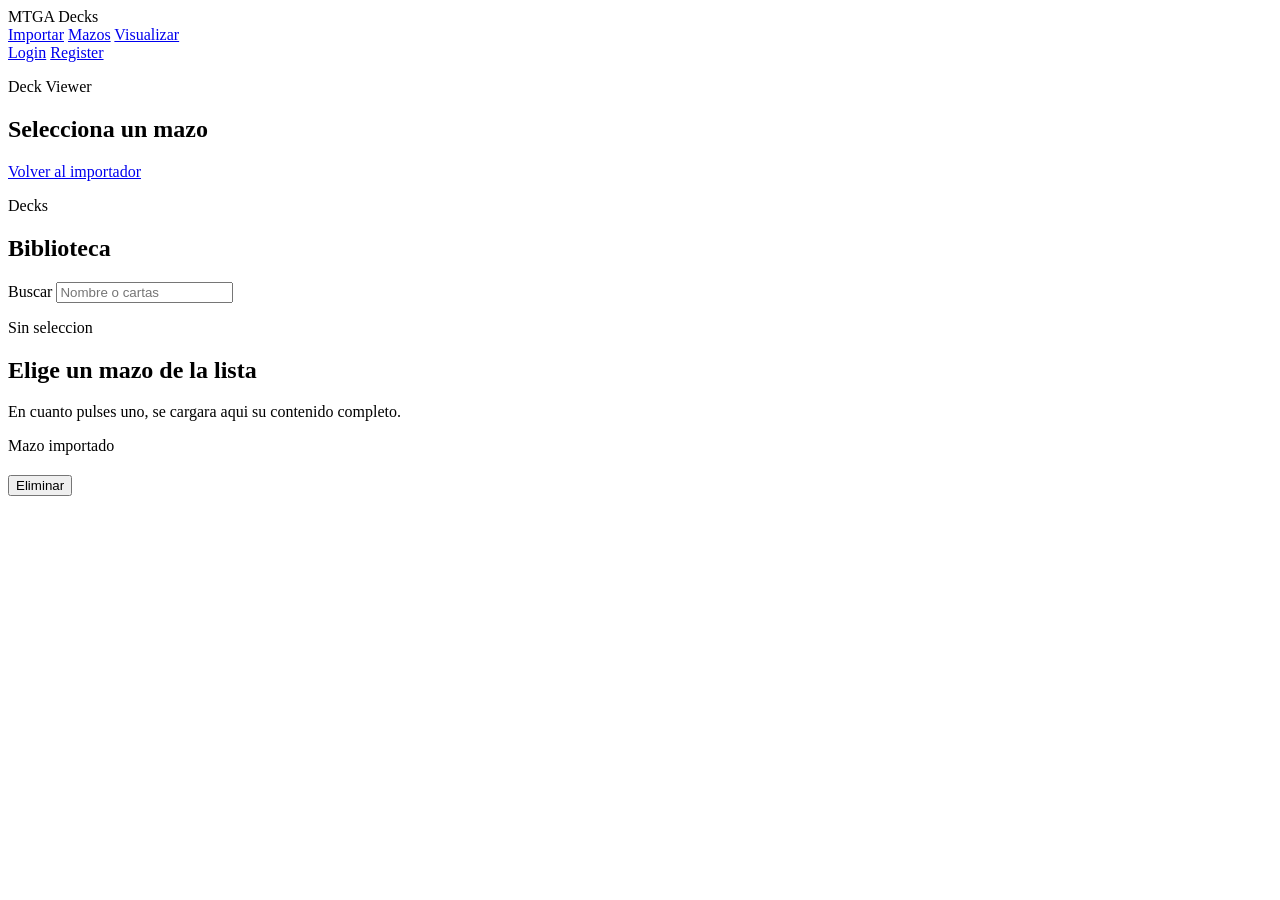
==== frontend/deck.html @ 8eca7d78 "fist commit" ====
<!DOCTYPE html>
<html lang="es">
  <head>
    <meta charset="UTF-8" />
    <meta name="viewport" content="width=device-width, initial-scale=1.0" />
    <title>Visor de Mazos</title>
    <link rel="preconnect" href="https://fonts.googleapis.com" />
    <link rel="preconnect" href="https://fonts.gstatic.com" crossorigin />
    <link
      href="https://fonts.googleapis.com/css2?family=Manrope:wght@400;500;700;800&family=Playfair+Display:wght@700&display=swap"
      rel="stylesheet"
    />
    <link rel="stylesheet" href="/styles.css" />
  </head>
  <body>
    <header class="topbar">
      <div class="brand">
        <span class="brand-mark" aria-hidden="true">
          <span></span>
          <span></span>
          <span></span>
        </span>
        <div class="brand-copy">
          <span class="brand-main">MTGA</span>
          <span class="brand-accent">Decks</span>
        </div>
      </div>

      <nav class="main-nav" aria-label="Principal">
        <a href="/">Importar</a>
        <a href="/">Mazos</a>
        <a href="/deck">Visualizar</a>
      </nav>

      <div class="account-links">
        <a href="/deck">Login</a>
        <a href="/">Register</a>
      </div>
    </header>

    <div class="page-shell">
      <section class="intro-band viewer-intro">
        <div class="intro-copy">
          <p class="kicker">Deck Viewer</p>
          <h1>Selecciona un mazo</h1>
        </div>
        <a class="action-button secondary-button back-link" href="/">Volver al importador</a>
      </section>

      <main class="viewer-layout">
        <aside class="panel collection-panel viewer-sidebar">
          <div class="panel-header">
            <div>
              <p class="panel-kicker">Decks</p>
              <h2>Biblioteca</h2>
            </div>
          </div>

          <label class="field-label" for="deck-search">Buscar</label>
          <input id="deck-search" type="search" placeholder="Nombre o cartas" />

          <div id="deck-list" class="deck-list" aria-live="polite"></div>
        </aside>

        <section class="panel viewer-panel">
          <div id="empty-state" class="empty-state">
            <p class="panel-kicker">Sin seleccion</p>
            <h2>Elige un mazo de la lista</h2>
            <p>En cuanto pulses uno, se cargara aqui su contenido completo.</p>
          </div>

          <article id="deck-detail" class="deck-detail hidden">
            <div class="deck-detail-header">
              <div>
                <p class="panel-kicker" id="detail-format">Mazo importado</p>
                <h2 id="detail-name"></h2>
              </div>
              <button id="delete-button" class="action-button danger-button">Eliminar</button>
            </div>

            <div id="detail-meta" class="detail-meta"></div>
            <div id="detail-sections" class="detail-sections"></div>
          </article>
        </section>
      </main>
    </div>

    <template id="deck-item-template">
      <button class="deck-item" type="button">
        <span class="deck-item-name"></span>
        <span class="deck-item-meta"></span>
      </button>
    </template>

    <template id="section-template">
      <section class="card-section">
        <div class="section-heading">
          <h3></h3>
          <span class="section-total"></span>
        </div>
        <div class="card-grid"></div>
      </section>
    </template>

    <script src="/shared.js"></script>
    <script src="/deck.js"></script>
  </body>
</html>
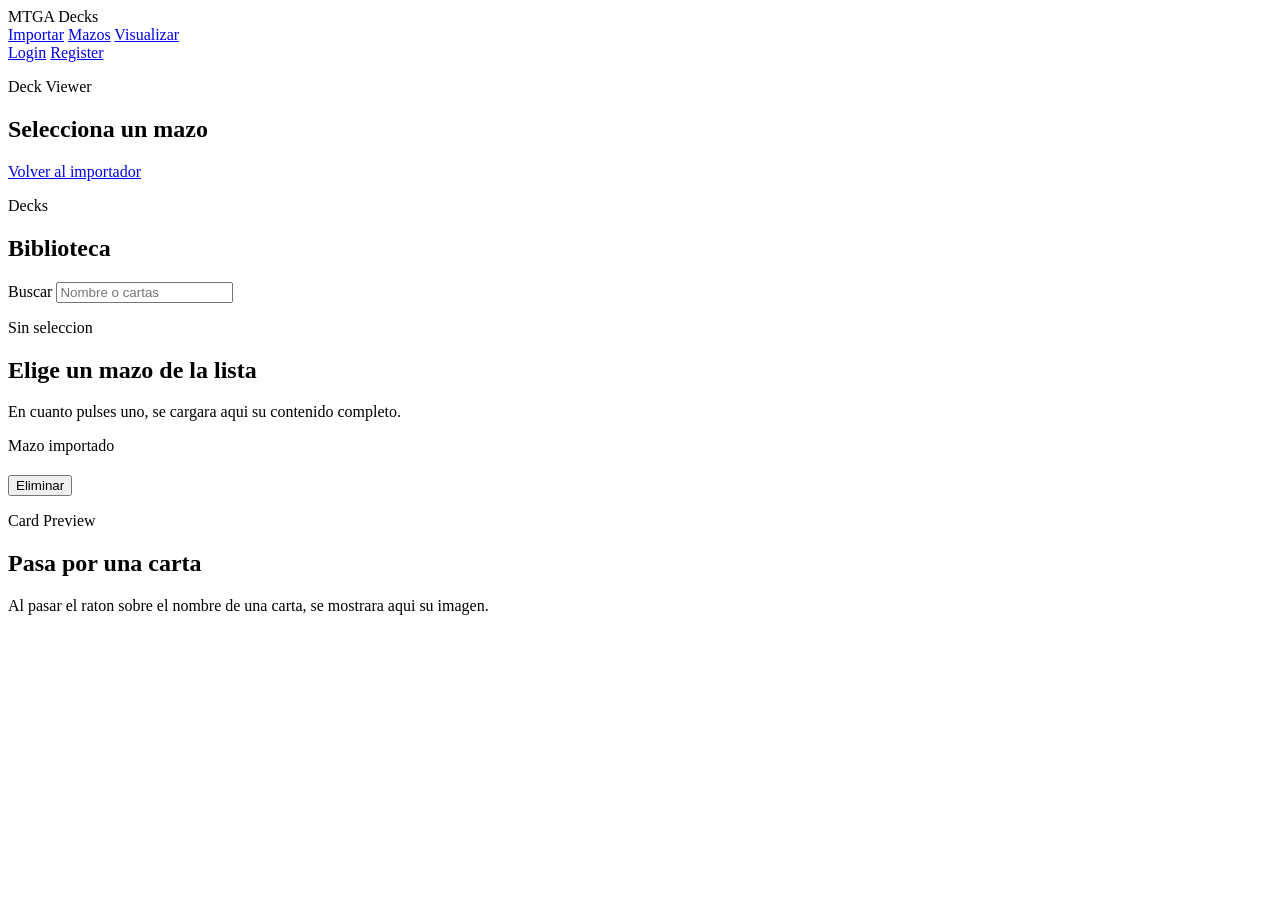
==== commit 611cb805: "uso api scryfall" ====
--- a/frontend/deck.html
+++ b/frontend/deck.html
@@ -1,4 +1,4 @@
-<!DOCTYPE html>
+﻿<!DOCTYPE html>
 <html lang="es">
   <head>
     <meta charset="UTF-8" />
@@ -47,7 +47,7 @@
         <a class="action-button secondary-button back-link" href="/">Volver al importador</a>
       </section>
 
-      <main class="viewer-layout">
+      <main class="viewer-layout viewer-layout-with-preview">
         <aside class="panel collection-panel viewer-sidebar">
           <div class="panel-header">
             <div>
@@ -82,6 +82,19 @@
             <div id="detail-sections" class="detail-sections"></div>
           </article>
         </section>
+
+        <aside class="panel preview-panel">
+          <div class="panel-header preview-panel-header">
+            <div>
+              <p class="panel-kicker">Card Preview</p>
+              <h2 id="preview-title">Pasa por una carta</h2>
+            </div>
+          </div>
+
+          <div id="card-preview" class="card-preview-empty">
+            <p>Al pasar el raton sobre el nombre de una carta, se mostrara aqui su imagen.</p>
+          </div>
+        </aside>
       </main>
     </div>
 
@@ -102,6 +115,9 @@
       </section>
     </template>
 
+    <script src="/parser.js"></script>
+    <script src="/api.js"></script>
+    <script src="/ui.js"></script>
     <script src="/shared.js"></script>
     <script src="/deck.js"></script>
   </body>
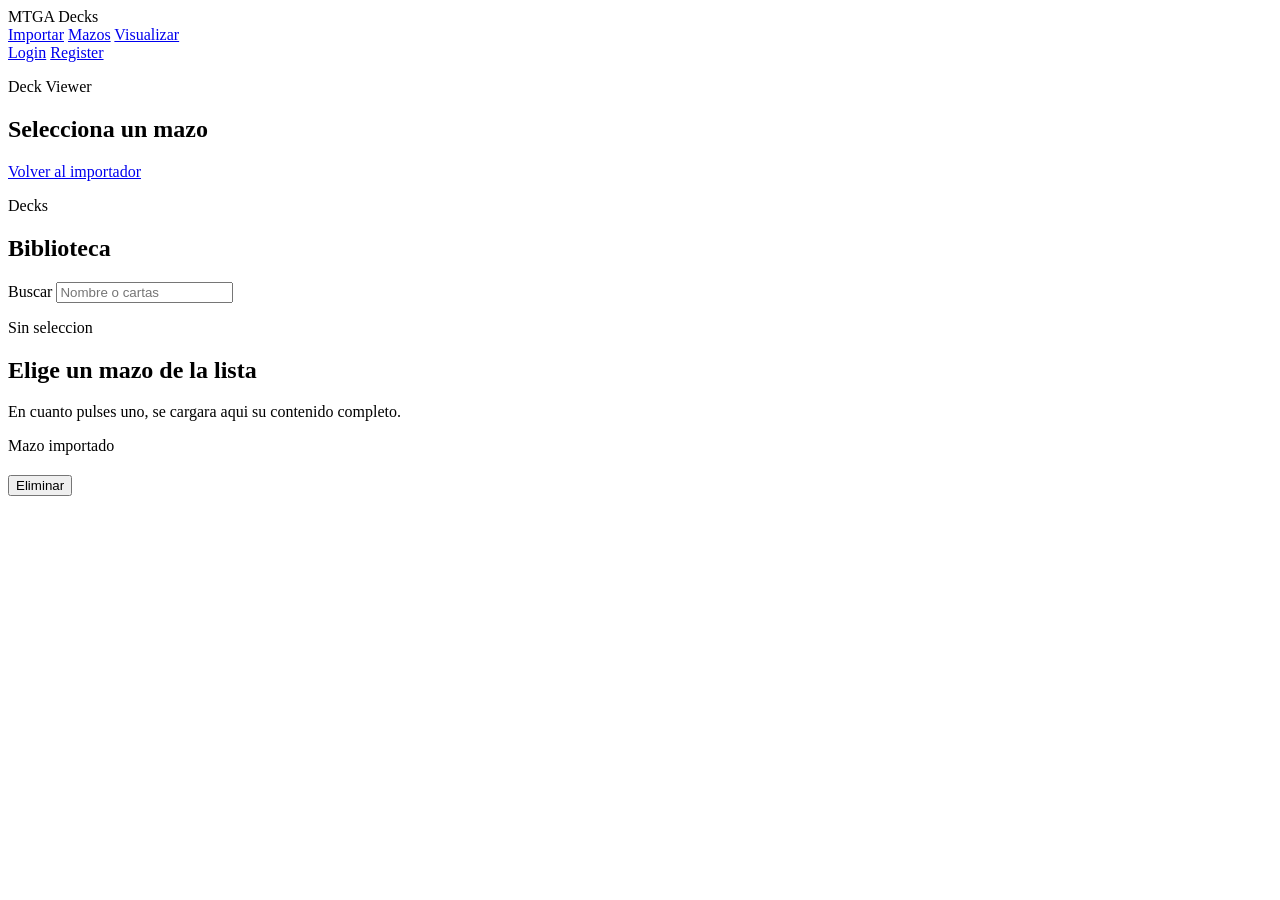
==== commit 1d9ad8d3: "hover sobre carta" ====
--- a/frontend/deck.html
+++ b/frontend/deck.html
@@ -47,7 +47,7 @@
         <a class="action-button secondary-button back-link" href="/">Volver al importador</a>
       </section>
 
-      <main class="viewer-layout viewer-layout-with-preview">
+      <main class="viewer-layout">
         <aside class="panel collection-panel viewer-sidebar">
           <div class="panel-header">
             <div>
@@ -83,18 +83,6 @@
           </article>
         </section>
 
-        <aside class="panel preview-panel">
-          <div class="panel-header preview-panel-header">
-            <div>
-              <p class="panel-kicker">Card Preview</p>
-              <h2 id="preview-title">Pasa por una carta</h2>
-            </div>
-          </div>
-
-          <div id="card-preview" class="card-preview-empty">
-            <p>Al pasar el raton sobre el nombre de una carta, se mostrara aqui su imagen.</p>
-          </div>
-        </aside>
       </main>
     </div>
 
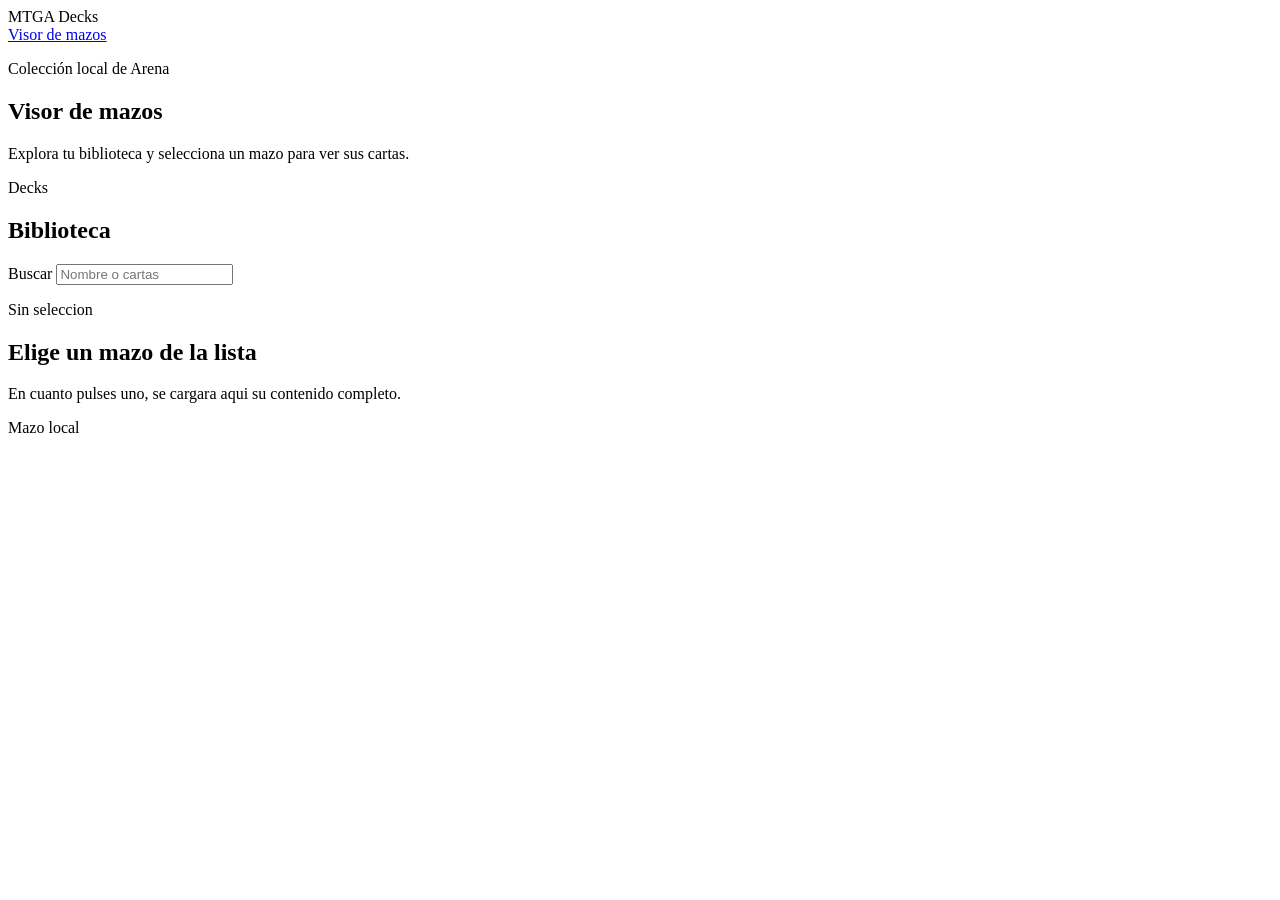
==== commit 2dc76d97: "eliminar importador de mazos y leer directamente de archivos.txt" ====
--- a/frontend/deck.html
+++ b/frontend/deck.html
@@ -27,24 +27,18 @@
       </div>
 
       <nav class="main-nav" aria-label="Principal">
-        <a href="/">Importar</a>
-        <a href="/">Mazos</a>
-        <a href="/deck">Visualizar</a>
+        <a href="/" aria-current="page">Visor de mazos</a>
       </nav>
 
-      <div class="account-links">
-        <a href="/deck">Login</a>
-        <a href="/">Register</a>
-      </div>
     </header>
 
     <div class="page-shell">
       <section class="intro-band viewer-intro">
         <div class="intro-copy">
-          <p class="kicker">Deck Viewer</p>
-          <h1>Selecciona un mazo</h1>
+          <p class="kicker">Colección local de Arena</p>
+          <h1>Visor de mazos</h1>
+          <p>Explora tu biblioteca y selecciona un mazo para ver sus cartas.</p>
         </div>
-        <a class="action-button secondary-button back-link" href="/">Volver al importador</a>
       </section>
 
       <main class="viewer-layout">
@@ -72,10 +66,9 @@
           <article id="deck-detail" class="deck-detail hidden">
             <div class="deck-detail-header">
               <div>
-                <p class="panel-kicker" id="detail-format">Mazo importado</p>
+                <p class="panel-kicker" id="detail-format">Mazo local</p>
                 <h2 id="detail-name"></h2>
               </div>
-              <button id="delete-button" class="action-button danger-button">Eliminar</button>
             </div>
 
             <div id="detail-meta" class="detail-meta"></div>
@@ -106,7 +99,6 @@
     <script src="/parser.js"></script>
     <script src="/api.js"></script>
     <script src="/ui.js"></script>
-    <script src="/shared.js"></script>
     <script src="/deck.js"></script>
   </body>
 </html>
